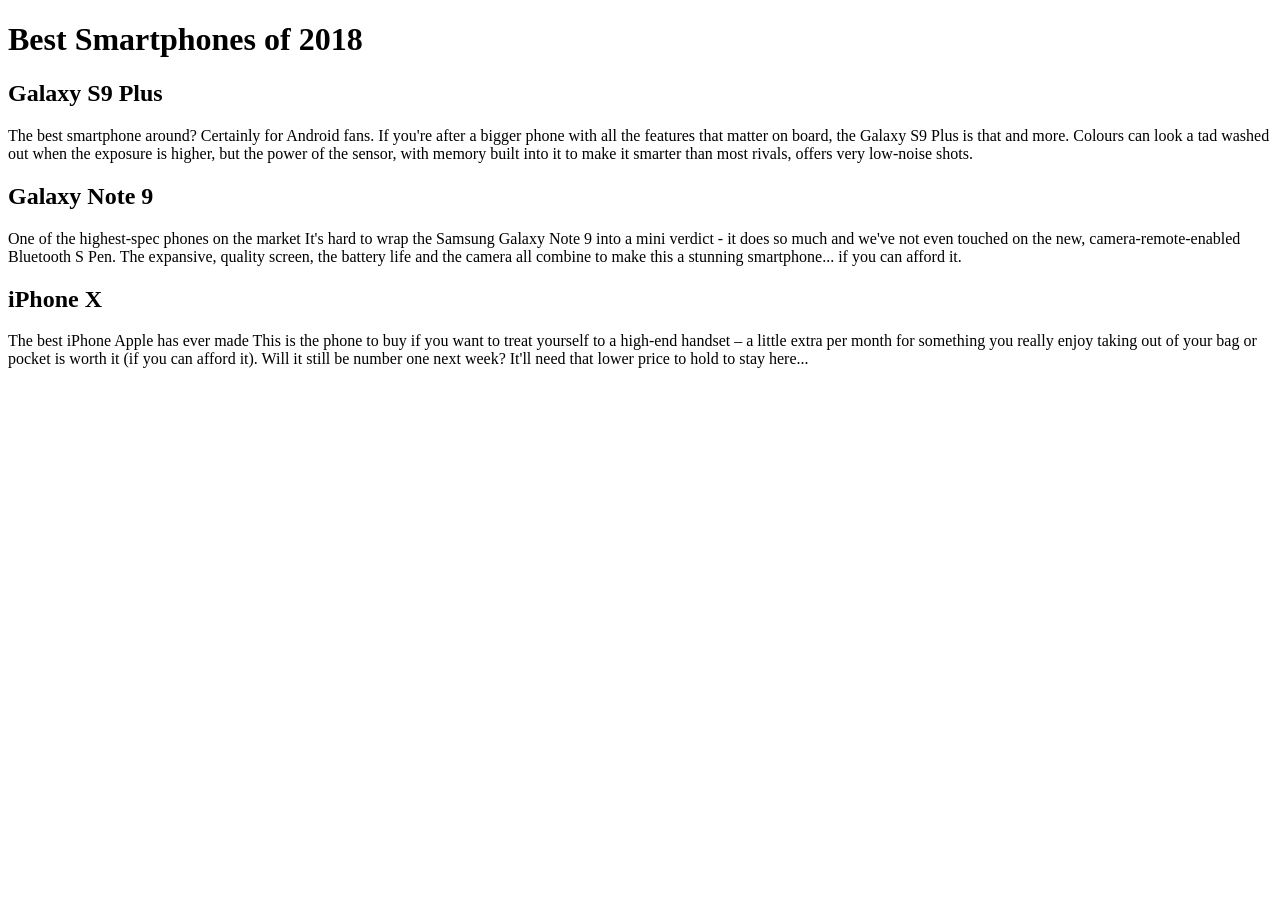
==== module-2-solution/index.html @ 72da5f9e "Update index.html" ====
<!DOCTYPE html>
<html lang="en">

<head>
    <meta charset="utf-8">
    <meta name="viewport" content="width=device-width, initial-scale=1">
    <title>Assignment Solution for Module 2</title>
    <link rel="stylesheet" href="css/style.css">
</head>

<body>
    <h1>Best Smartphones of 2018</h1>
    <div class="row">
        <div class="col-lg-4 col-md-6 col-sm-12">
            <section class="S9">
                <h2>Galaxy S9 Plus</h2>
                <p>
                	The best smartphone around? Certainly for Android fans.
                	If you're after a bigger phone with all the features that matter on board, the Galaxy S9 Plus is that and more.
                	Colours can look a tad washed out when the exposure is higher, but the power of the sensor, with memory built into it to make it smarter than most rivals, offers very low-noise shots.
                </p>
            </section>
        </div>
        <div class="col-lg-4 col-md-6 col-sm-12">
            <section class="Note_9">
                <h2>Galaxy Note 9</h2>
                <p>
                	One of the highest-spec phones on the market
                    It's hard to wrap the Samsung Galaxy Note 9 into a mini verdict - it does so much and we've not even touched on the new, camera-remote-enabled Bluetooth S Pen. The expansive, quality screen, the battery life and the camera all combine to make this a stunning smartphone... if you can afford it.
                </p>
            </section>
        </div>
        <div class="col-lg-4 col-md-12 col-sm-12">
            <section class="iPhone_X">
                <h2>iPhone X</h2>
                <p>
                    The best iPhone Apple has ever made
                    This is the phone to buy if you want to treat yourself to a high-end handset – a little extra per month for something you really enjoy taking out of your bag or pocket is worth it (if you can afford it). Will it still be number one next week? It'll need that lower price to hold to stay here...
                </p>
            </section>
        </div>
    </div>
</body>

</html>
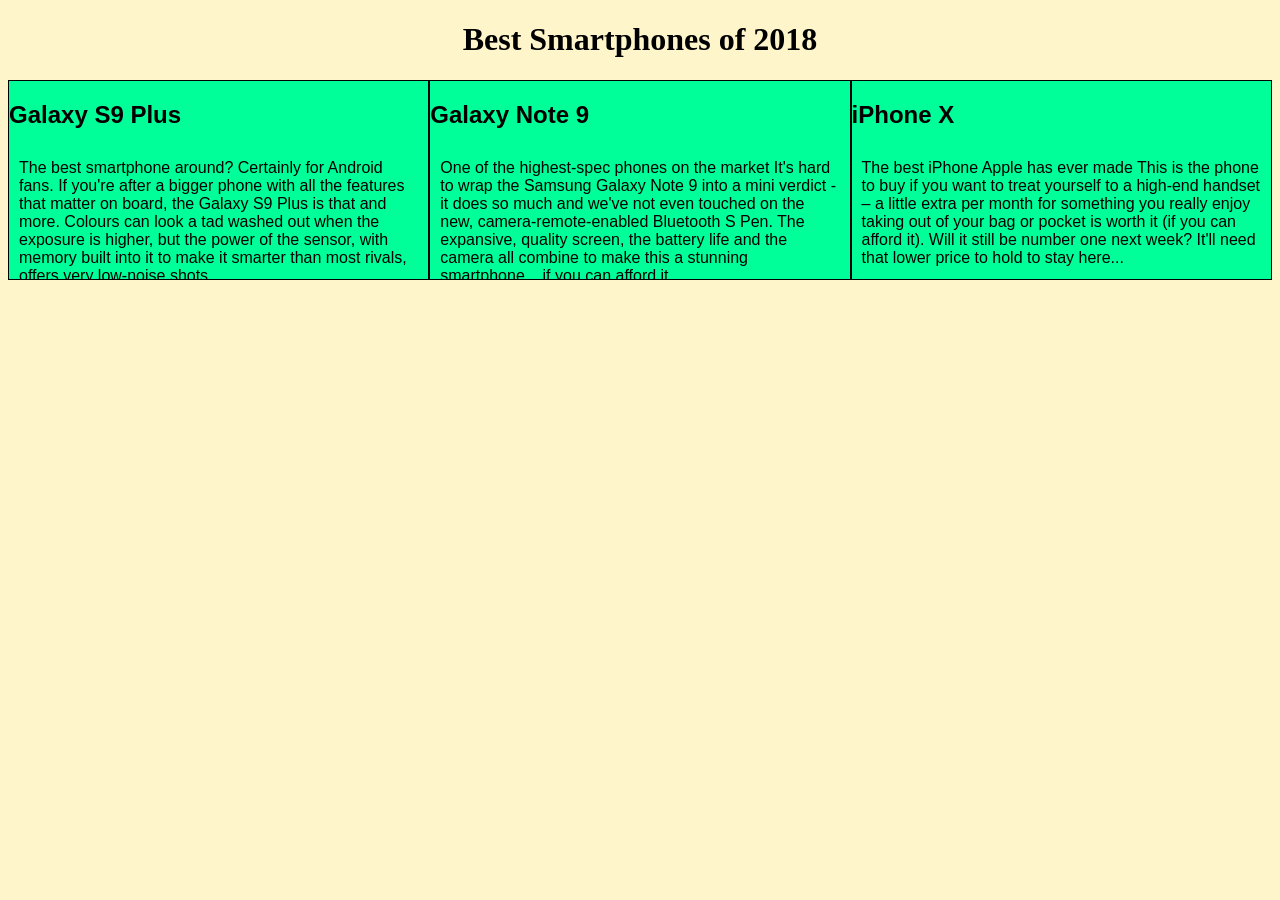
==== commit 250f98b6: "Update index.html" ====
--- a/module-2-solution/index.html
+++ b/module-2-solution/index.html
@@ -5,7 +5,7 @@
     <meta charset="utf-8">
     <meta name="viewport" content="width=device-width, initial-scale=1">
     <title>Assignment Solution for Module 2</title>
-    <link rel="stylesheet" href="css/style.css">
+    <link rel="stylesheet" href="css/styles.css">
 </head>
 
 <body>
--- a/module-2-solution/css/styles.css
+++ b/module-2-solution/css/styles.css
@@ -0,0 +1,225 @@
+/* Base Styles */
+
+* {
+	box-sizing: border-box;
+}
+
+h1 {
+	font-family: Brushstroke, fantasy;
+	color: #000000;
+	text-align: center;
+}
+
+body {
+	background-image: url("background.jpg");
+	background-color: #FEF5CA;
+
+}
+
+p {
+	padding: 10px;
+	margin: 0;
+}
+
+.container {
+	border: none;
+	margin-left: auto;
+	margin-right: auto;
+	margin-top: 10px;
+	margin-bottom: 10px;
+	padding: 10px;
+}
+
+section {
+	border:	1px solid black;
+	background-color: #00FF99;
+	width: 100%;
+	height: 200px;
+	font-family: Helvetica;
+	color: black;
+	position: relative;
+	overflow: auto;
+}
+
+#chicken {
+	border: 1px solid black;
+	text-align: center;
+	width: 30%;
+	margin-left: 70%;
+	font-family: Georgia,sans-serif;
+	font-weight: bold;
+	font-size: 125%;
+	margin-bottom: 0;
+	margin-top: 0;
+	padding: 5px;
+	background-color: #FFFF00;
+}
+
+#beef {
+	border: 1px solid black;
+	text-align: center;
+	width: 30%;
+	margin-left: 70%;
+	font-family: Georgia,sans-serif;
+	font-weight: bold;
+	font-size: 125%;
+	margin-bottom: 0;
+	margin-top: 0;
+	padding: 5px;
+	background-color: #FF1439;
+}
+
+#sushi {
+	border: 1px solid black;
+	text-align: center;
+	width: 30%;
+	margin-left: 70%;
+	font-family: Georgia,sans-serif;
+	font-weight: bold;
+	font-size: 125%;
+	margin-bottom: 0;
+	margin-top: 0;
+	background-color: #6495ED;
+	color: white;
+	padding: 5px;
+}
+
+.row {
+	width: 100%;
+}
+
+/* Desktop view */
+
+@media (min-width: 992px) {
+  .col-lg-1, .col-lg-2, .col-lg-3, .col-lg-4, .col-lg-5, .col-lg-6, .col-lg-7, .col-lg-8, .col-lg-9, .col-lg-10, .col-lg-11, .col-lg-12 {
+    float: left;
+  }
+
+  .col-lg-1 {
+    width: 8.33%;
+  }
+  .col-lg-2 {
+    width: 16.66%;
+  }
+  .col-lg-3 {
+    width: 25%;
+  }
+  .col-lg-4 {
+    width: 33.33%;
+  }
+  .col-lg-5 {
+    width: 41.66%;
+  }
+  .col-lg-6 {
+    width: 50%;
+  }
+  .col-lg-7 {
+    width: 58.33%;
+  }
+  .col-lg-8 {
+    width: 66.66%;
+  }
+  .col-lg-9 {
+    width: 74.99%;
+  }
+  .col-lg-10 {
+    width: 83.33%;
+  }
+  .col-lg-11 {
+    width: 91.66%;
+  }
+  .col-lg-12 {
+    width: 100%;
+  }
+
+}
+
+/* Tablet view */
+
+@media (min-width: 768px) and (max-width: 991px) {
+  .col-md-1, .col-md-2, .col-md-3, .col-md-4, .col-md-5, .col-md-6, .col-md-7, .col-md-8, .col-md-9, .col-md-10, .col-md-11, .col-md-12 {
+    float: left;
+  }
+
+  .col-md-1 {
+    width: 8.33%;
+  }
+  .col-md-2 {
+    width: 16.66%;
+  }
+  .col-md-3 {
+    width: 25%;
+  }
+  .col-md-4 {
+    width: 33.33%;
+  }
+  .col-md-5 {
+    width: 41.66%;
+  }
+  .col-md-6 {
+    width: 50%;
+  }
+  .col-md-7 {
+    width: 58.33%;
+  }
+  .col-md-8 {
+    width: 66.66%;
+  }
+  .col-md-9 {
+    width: 74.99%;
+  }
+  .col-md-10 {
+    width: 83.33%;
+  }
+  .col-md-11 {
+    width: 91.66%;
+  }
+  .col-md-12 {
+    width: 100%;
+  }
+}
+
+/* Mobile view */
+
+@media (max-width: 768px) {
+  .col-sm-1, .col-sm-2, .col-sm-3, .col-sm-4, .col-sm-5, .col-sm-6, .col-sm-7, .col-sm-8, .col-sm-9, .col-sm-10, .col-sm-11, .col-sm-12 {
+ 	float: left;
+  }
+
+  .col-sm-1 {
+    width: 8.33%;
+  }
+  .col-sm-2 {
+    width: 16.66%;
+  }
+  .col-sm-3 {
+    width: 25%;
+  }
+  .col-sm-4 {
+    width: 33.33%;
+  }
+  .col-sm-5 {
+    width: 41.66%;
+  }
+  .col-sm-6 {
+    width: 50%;
+  }
+  .col-sm-7 {
+    width: 58.33%;
+  }
+  .col-sm-8 {
+    width: 66.66%;
+  }
+  .col-sm-9 {
+    width: 74.99%;
+  }
+  .col-sm-10 {
+    width: 83.33%;
+  }
+  .col-sm-11 {
+    width: 91.66%;
+  }
+  .col-sm-12 {
+    width: 100%;
+  }
+}
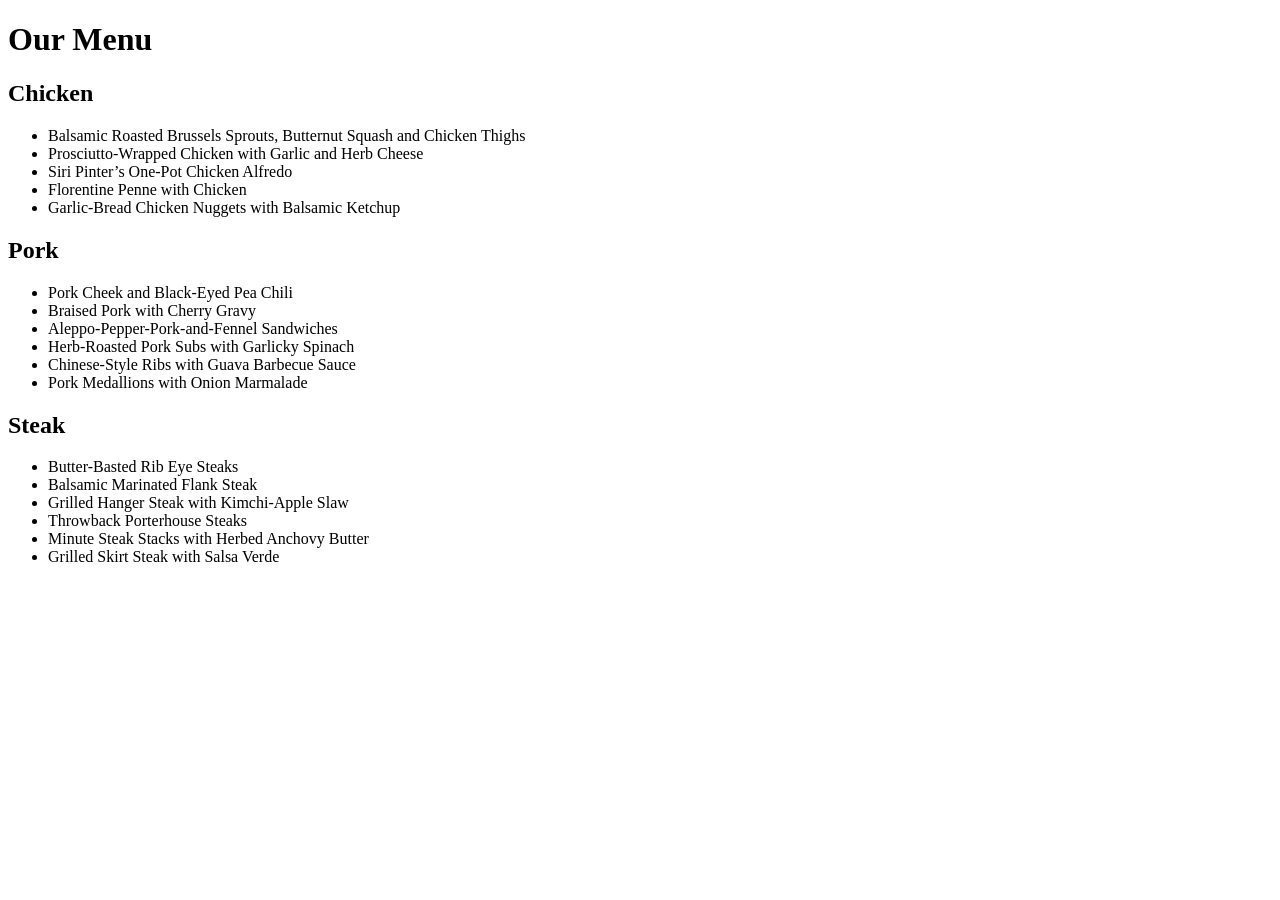
==== commit 904091c7: "Update index.html" ====
--- a/module-2-solution/index.html
+++ b/module-2-solution/index.html
@@ -1,44 +1,56 @@
 <!DOCTYPE html>
-<html lang="en">
+<html>
 
 <head>
-    <meta charset="utf-8">
+    <meta charset="utf-8" />
+    <meta http-equiv="X-UA-Compatible" content="IE=edge">
+    <title>Module2 Assignment</title>
     <meta name="viewport" content="width=device-width, initial-scale=1">
-    <title>Assignment Solution for Module 2</title>
-    <link rel="stylesheet" href="css/styles.css">
+    <link rel="stylesheet" href="css/style.css" />
 </head>
 
 <body>
-    <h1>Best Smartphones of 2018</h1>
-    <div class="row">
-        <div class="col-lg-4 col-md-6 col-sm-12">
-            <section class="S9">
-                <h2>Galaxy S9 Plus</h2>
-                <p>
-                	The best smartphone around? Certainly for Android fans.
-                	If you're after a bigger phone with all the features that matter on board, the Galaxy S9 Plus is that and more.
-                	Colours can look a tad washed out when the exposure is higher, but the power of the sensor, with memory built into it to make it smarter than most rivals, offers very low-noise shots.
-                </p>
-            </section>
-        </div>
-        <div class="col-lg-4 col-md-6 col-sm-12">
-            <section class="Note_9">
-                <h2>Galaxy Note 9</h2>
-                <p>
-                	One of the highest-spec phones on the market
-                    It's hard to wrap the Samsung Galaxy Note 9 into a mini verdict - it does so much and we've not even touched on the new, camera-remote-enabled Bluetooth S Pen. The expansive, quality screen, the battery life and the camera all combine to make this a stunning smartphone... if you can afford it.
-                </p>
-            </section>
-        </div>
-        <div class="col-lg-4 col-md-12 col-sm-12">
-            <section class="iPhone_X">
-                <h2>iPhone X</h2>
-                <p>
-                    The best iPhone Apple has ever made
-                    This is the phone to buy if you want to treat yourself to a high-end handset – a little extra per month for something you really enjoy taking out of your bag or pocket is worth it (if you can afford it). Will it still be number one next week? It'll need that lower price to hold to stay here...
-                </p>
-            </section>
-        </div>
+    <h1>Our Menu</h1>
+
+    <div class="col-lg-4 col-md-6 col-sm-12">
+        <section>
+            <h2 id="chicken">Chicken</h2>
+            <ul>
+                <li>Balsamic Roasted Brussels Sprouts, Butternut Squash and Chicken Thighs</li>
+                <li>Prosciutto-Wrapped Chicken with Garlic and Herb Cheese</li>
+                <li>Siri Pinter’s One-Pot Chicken Alfredo</li>
+                <li>Florentine Penne with Chicken</li>
+                <li>Garlic-Bread Chicken Nuggets with Balsamic Ketchup</li>
+            </ul>
+        </section>
+    </div>
+
+    <div class="col-lg-4 col-md-6 col-sm-12">
+        <section>
+            <h2 id="pork">Pork</h2>
+            <ul>
+                <li>Pork Cheek and Black-Eyed Pea Chili</li>
+                <li>Braised Pork with Cherry Gravy</li>
+                <li>Aleppo-Pepper-Pork-and-Fennel Sandwiches</li>
+                <li>Herb-Roasted Pork Subs with Garlicky Spinach</li>
+                <li>Chinese-Style Ribs with Guava Barbecue Sauce</li>
+                <li>Pork Medallions with Onion Marmalade</li>
+            </ul>
+        </section>
+    </div>
+
+    <div class="col-lg-4 col-md-12 col-sm-12">
+        <section>
+            <h2 id="steak">Steak</h2>
+            <ul>
+                <li>Butter-Basted Rib Eye Steaks</li>
+                <li>Balsamic Marinated Flank Steak</li>
+                <li>Grilled Hanger Steak with Kimchi-Apple Slaw</li>
+                <li>Throwback Porterhouse Steaks</li>
+                <li>Minute Steak Stacks with Herbed Anchovy Butter</li>
+                <li>Grilled Skirt Steak with Salsa Verde</li>
+            </ul>
+        </section>
     </div>
 </body>
 
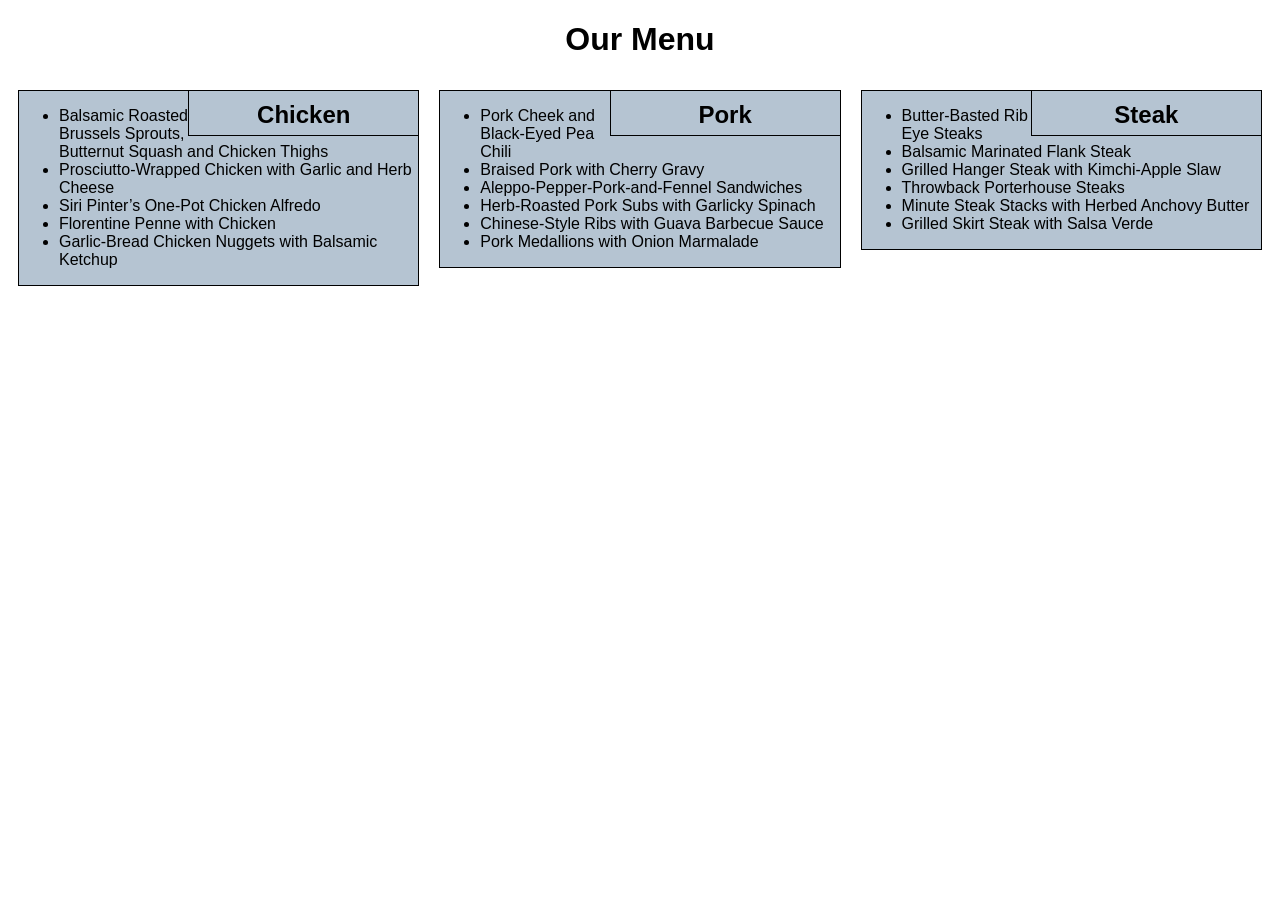
==== commit f6081b6d: "Update index.html" ====
--- a/module-2-solution/index.html
+++ b/module-2-solution/index.html
@@ -6,7 +6,7 @@
     <meta http-equiv="X-UA-Compatible" content="IE=edge">
     <title>Module2 Assignment</title>
     <meta name="viewport" content="width=device-width, initial-scale=1">
-    <link rel="stylesheet" href="css/style.css" />
+    <link rel="stylesheet" href="css/styles.css" />
 </head>
 
 <body>
--- a/module-2-solution/css/styles.css
+++ b/module-2-solution/css/styles.css
@@ -0,0 +1,190 @@
+* {
+    box-sizing: border-box;
+    font-family: Helvetica;
+}
+
+body {
+    background-color: white;
+}
+
+h1 {
+    text-align: center;
+    color: black;
+}
+
+section {
+    border: 1px solid black;
+    background-color: #b5c4d2;
+    margin: 10px;
+    color: #000;
+}
+
+section>h2 {
+    float: right;
+    border-bottom: 1px solid black;
+    border-left: 1px solid black;
+    margin: 0;
+    width: 230px;
+    text-align: center;
+    font-style: Times;
+    font-size: 24px;
+    font-weight: bold;
+    height: 45px;
+    padding-top: 10px;
+}
+
+section.S9>h2 {
+    background-color: #d49998;
+}
+
+section.Note_9>h2 {
+    background-color: #c04543;
+    color: #ffffff;
+}
+
+section.iPhone_X>h2 {
+    background-color: #e5d198;
+}
+
+section>p {
+    padding: 40px 15px 15px 15px;
+}
+
+.row {
+    width: 100%;
+}
+
+
+/* Desktop view options */
+
+@media (min-width: 992px) {
+    .col-lg-1, .col-lg-2, .col-lg-3, .col-lg-4, .col-lg-5, .col-lg-6, .col-lg-7, .col-lg-8, .col-lg-9, .col-lg-10, .col-lg-11, .col-lg-12 {
+        float: left;
+    }
+    .col-lg-1 {
+        width: 8.33%;
+    }
+    .col-lg-2 {
+        width: 16.66%;
+    }
+    .col-lg-3 {
+        width: 25%;
+    }
+    .col-lg-4 {
+        width: 33.33%;
+    }
+    .col-lg-5 {
+        width: 41.66%;
+    }
+    .col-lg-6 {
+        width: 50%;
+    }
+    .col-lg-7 {
+        width: 58.33%;
+    }
+    .col-lg-8 {
+        width: 66.66%;
+    }
+    .col-lg-9 {
+        width: 74.99%;
+    }
+    .col-lg-10 {
+        width: 83.33%;
+    }
+    .col-lg-11 {
+        width: 91.66%;
+    }
+    .col-lg-12 {
+        width: 100%;
+    }
+}
+
+
+/* Tablet view options */
+
+@media (min-width: 768px) and (max-width: 991px) {
+    .col-md-1, .col-md-2, .col-md-3, .col-md-4, .col-md-5, .col-md-6, .col-md-7, .col-md-8, .col-md-9, .col-md-10, .col-md-11, .col-md-12 {
+        float: left;
+    }
+    .col-md-1 {
+        width: 8.33%;
+    }
+    .col-md-2 {
+        width: 16.66%;
+    }
+    .col-md-3 {
+        width: 25%;
+    }
+    .col-md-4 {
+        width: 33.33%;
+    }
+    .col-md-5 {
+        width: 41.66%;
+    }
+    .col-md-6 {
+        width: 50%;
+    }
+    .col-md-7 {
+        width: 58.33%;
+    }
+    .col-md-8 {
+        width: 66.66%;
+    }
+    .col-md-9 {
+        width: 74.99%;
+    }
+    .col-md-10 {
+        width: 83.33%;
+    }
+    .col-md-11 {
+        width: 91.66%;
+    }
+    .col-md-12 {
+        width: 100%;
+    }
+}
+
+
+/* Mobile view options */
+
+@media (max-width: 767px) {
+    .col-sm-1, .col-sm-2, .col-sm-3, .col-sm-4, .col-sm-5, .col-sm-6, .col-sm-7, .col-sm-8, .col-sm-9, .col-sm-10, .col-sm-11, .col-sm-12 {
+        float: left;
+    }
+    .col-sm-1 {
+        width: 8.33%;
+    }
+    .col-sm-2 {
+        width: 16.66%;
+    }
+    .col-sm-3 {
+        width: 25%;
+    }
+    .col-sm-4 {
+        width: 33.33%;
+    }
+    .col-sm-5 {
+        width: 41.66%;
+    }
+    .col-sm-6 {
+        width: 50%;
+    }
+    .col-sm-7 {
+        width: 58.33%;
+    }
+    .col-sm-8 {
+        width: 66.66%;
+    }
+    .col-sm-9 {
+        width: 74.99%;
+    }
+    .col-sm-10 {
+        width: 83.33%;
+    }
+    .col-sm-11 {
+        width: 91.66%;
+    }
+    .col-sm-12 {
+        width: 100%;
+    }
+}
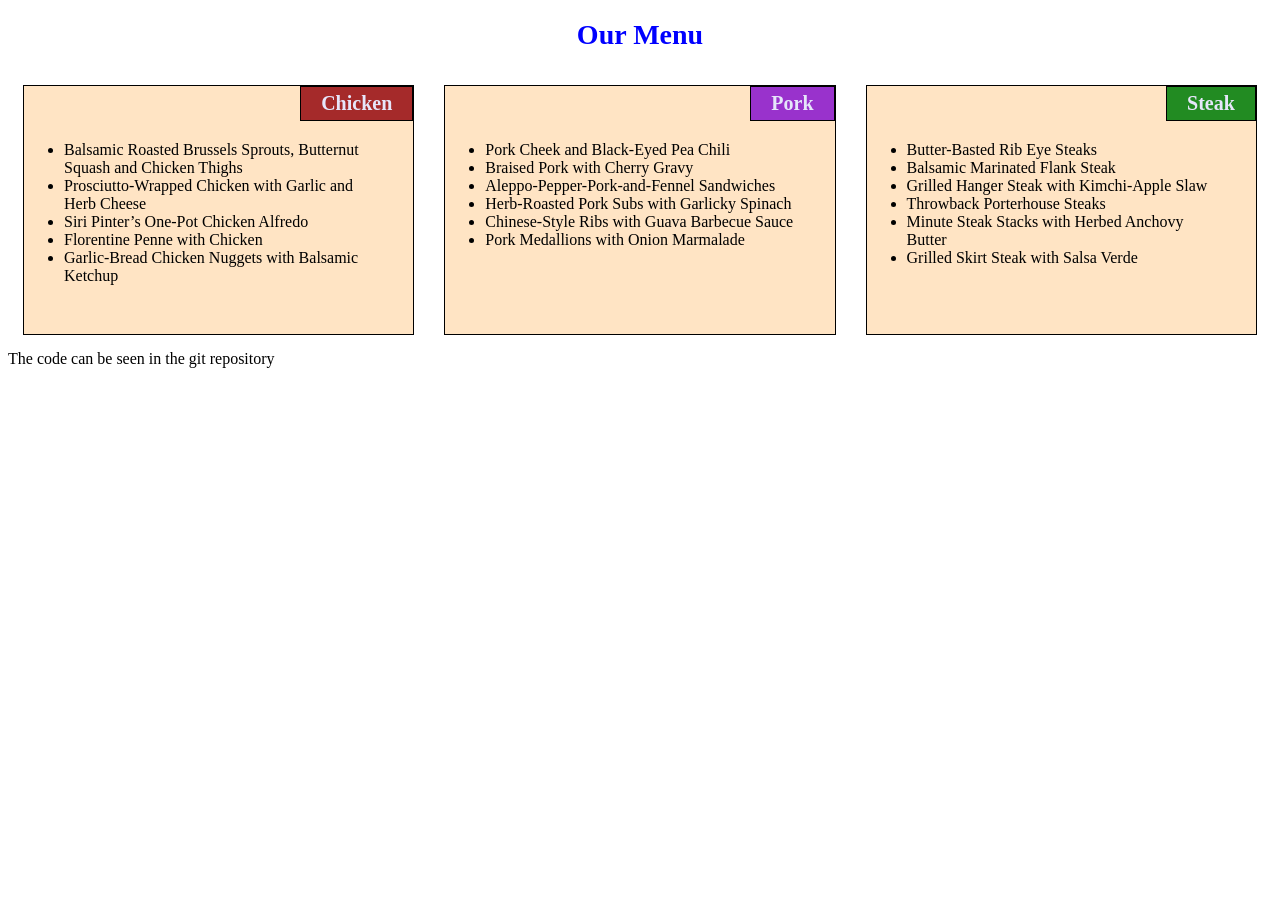
==== commit ae023b90: "Update index.html" ====
--- a/module-2-solution/index.html
+++ b/module-2-solution/index.html
@@ -52,6 +52,9 @@
             </ul>
         </section>
     </div>
+   <div>
+       <p>The code can be seen in the git repository</p><a href=""></a>
+    </div>
 </body>
 
 </html>
--- a/module-2-solution/css/styles.css
+++ b/module-2-solution/css/styles.css
@@ -1,190 +1,177 @@
 * {
     box-sizing: border-box;
-    font-family: Helvetica;
-}
-
-body {
-    background-color: white;
+    font-family: Cambria, Cochin, Georgia, Times, 'Times New Roman', serif;
 }
 
 h1 {
+    color: blue;
+    font-size: 175%;
     text-align: center;
-    color: black;
 }
 
 section {
-    border: 1px solid black;
-    background-color: #b5c4d2;
-    margin: 10px;
-    color: #000;
+    border: 1px solid black;    
+    background-color: bisque;
+    height: 250px;
+    overflow: auto;
 }
 
-section>h2 {
+h2 {
     float: right;
-    border-bottom: 1px solid black;
-    border-left: 1px solid black;
-    margin: 0;
-    width: 230px;
-    text-align: center;
-    font-style: Times;
-    font-size: 24px;
-    font-weight: bold;
-    height: 45px;
-    padding-top: 10px;
+    border:1px solid black;
+    color: lavender;
+    font-size: 125%;
+    padding: 5px 20px 5px 20px;
+    margin-top: 0;
+    margin-bottom: 20px;
 }
 
-section.S9>h2 {
-    background-color: #d49998;
+ul {
+    clear: right;
+    width: 90%;
 }
 
-section.Note_9>h2 {
-    background-color: #c04543;
-    color: #ffffff;
+#chicken {
+    background-color: brown;
 }
 
-section.iPhone_X>h2 {
-    background-color: #e5d198;
+#pork {
+    background-color: darkorchid;
 }
 
-section>p {
-    padding: 40px 15px 15px 15px;
-}
-
-.row {
-    width: 100%;
+#steak {
+    background-color: forestgreen;
 }
 
 
-/* Desktop view options */
-
+/********** Desktop version **********/
 @media (min-width: 992px) {
     .col-lg-1, .col-lg-2, .col-lg-3, .col-lg-4, .col-lg-5, .col-lg-6, .col-lg-7, .col-lg-8, .col-lg-9, .col-lg-10, .col-lg-11, .col-lg-12 {
-        float: left;
+      float: left;
+      padding: 15px;
     }
     .col-lg-1 {
-        width: 8.33%;
+      width: 8.33%;
     }
     .col-lg-2 {
-        width: 16.66%;
+      width: 16.66%;
     }
     .col-lg-3 {
-        width: 25%;
+      width: 25%;
     }
     .col-lg-4 {
-        width: 33.33%;
+      width: 33.33%;
     }
     .col-lg-5 {
-        width: 41.66%;
+      width: 41.66%;
     }
     .col-lg-6 {
-        width: 50%;
+      width: 50%;
     }
     .col-lg-7 {
-        width: 58.33%;
+      width: 58.33%;
     }
     .col-lg-8 {
-        width: 66.66%;
+      width: 66.66%;
     }
     .col-lg-9 {
-        width: 74.99%;
+      width: 75%;
     }
     .col-lg-10 {
-        width: 83.33%;
+      width: 83.33%;
     }
     .col-lg-11 {
-        width: 91.66%;
+      width: 91.66%;
     }
     .col-lg-12 {
-        width: 100%;
+      width: 100%;
     }
-}
-
-
-/* Tablet view options */
-
-@media (min-width: 768px) and (max-width: 991px) {
+  }
+  
+  /********** Tablet version **********/
+  @media (min-width: 768px) and (max-width: 991px) {
     .col-md-1, .col-md-2, .col-md-3, .col-md-4, .col-md-5, .col-md-6, .col-md-7, .col-md-8, .col-md-9, .col-md-10, .col-md-11, .col-md-12 {
-        float: left;
+      float: left;
+      padding: 15px;
     }
     .col-md-1 {
-        width: 8.33%;
+      width: 8.33%;
     }
     .col-md-2 {
-        width: 16.66%;
+      width: 16.66%;
     }
     .col-md-3 {
-        width: 25%;
+      width: 25%;
     }
     .col-md-4 {
-        width: 33.33%;
+      width: 33.33%;
     }
     .col-md-5 {
-        width: 41.66%;
+      width: 41.66%;
     }
     .col-md-6 {
-        width: 50%;
+      width: 50%;
     }
     .col-md-7 {
-        width: 58.33%;
+      width: 58.33%;
     }
     .col-md-8 {
-        width: 66.66%;
+      width: 66.66%;
     }
     .col-md-9 {
-        width: 74.99%;
+      width: 75%;
     }
     .col-md-10 {
-        width: 83.33%;
+      width: 83.33%;
     }
     .col-md-11 {
-        width: 91.66%;
+      width: 91.66%;
     }
     .col-md-12 {
-        width: 100%;
+      width: 100%;
     }
-}
+  }
 
-
-/* Mobile view options */
-
-@media (max-width: 767px) {
+  /********** Mobile version **********/
+  @media (max-width: 767px) {
     .col-sm-1, .col-sm-2, .col-sm-3, .col-sm-4, .col-sm-5, .col-sm-6, .col-sm-7, .col-sm-8, .col-sm-9, .col-sm-10, .col-sm-11, .col-sm-12 {
-        float: left;
+      float: left;
+      padding: 15px;
     }
     .col-sm-1 {
-        width: 8.33%;
+      width: 8.33%;
     }
     .col-sm-2 {
-        width: 16.66%;
+      width: 16.66%;
     }
     .col-sm-3 {
-        width: 25%;
+      width: 25%;
     }
     .col-sm-4 {
-        width: 33.33%;
+      width: 33.33%;
     }
     .col-sm-5 {
-        width: 41.66%;
+      width: 41.66%;
     }
     .col-sm-6 {
-        width: 50%;
+      width: 50%;
     }
     .col-sm-7 {
-        width: 58.33%;
+      width: 58.33%;
     }
     .col-sm-8 {
-        width: 66.66%;
+      width: 66.66%;
     }
     .col-sm-9 {
-        width: 74.99%;
+      width: 75%;
     }
     .col-sm-10 {
-        width: 83.33%;
+      width: 83.33%;
     }
     .col-sm-11 {
-        width: 91.66%;
+      width: 91.66%;
     }
     .col-sm-12 {
-        width: 100%;
+      width: 100%;
     }
-}
+  }
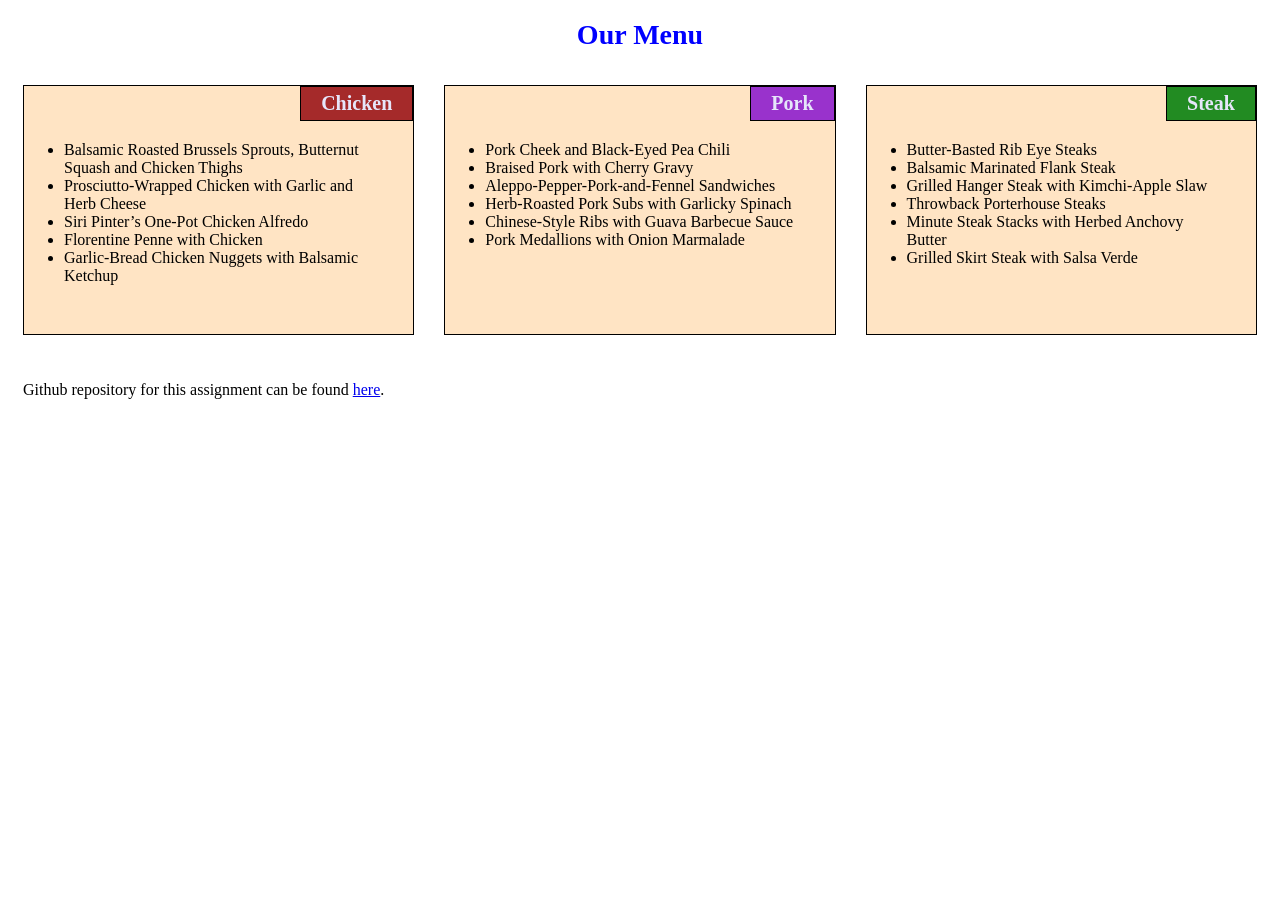
==== commit d40e8f0f: "Update index.html" ====
--- a/module-2-solution/index.html
+++ b/module-2-solution/index.html
@@ -52,8 +52,10 @@
             </ul>
         </section>
     </div>
-   <div>
-       <p>The code can be seen in the git repository</p><a href=""></a>
+   <div class="col-lg-12 col-md-12 col-sm-12">
+        <p>Github repository for this assignment can be found
+            <a href="https://github.com/GuanqiaoDing/Coursera-web-development/tree/master/module2_solution" target="_blank">here</a>.
+        </p>
     </div>
 </body>
 
